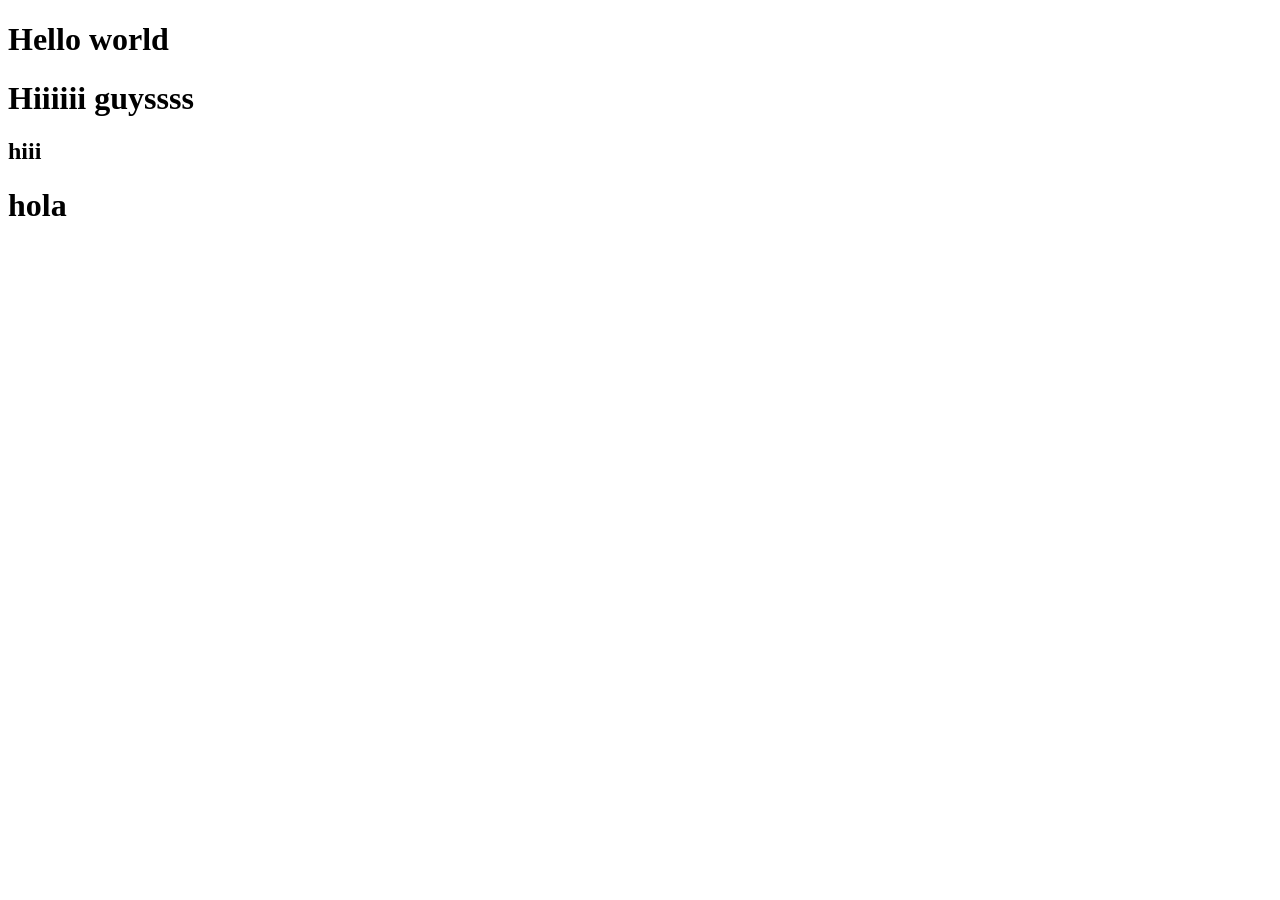
==== Dipankar-Swain/index.html @ 3b754f08 "Javascript" ====
<!DOCTYPE html>
<html lang="en">
<head>
    <meta charset="UTF-8">
    <meta name="viewport" content="width=device-width, initial-scale=1.0">
    <title>my doc title </title>
</head>
<body>
    <h1 class ="phela"> Hello world </h1>
    <h1 class ="phela"> Hiiiiii guyssss </h1>
    <h2 class ="dusra">hiii</h2>
    <div id="container">
        <h1>hola</h1>

    </div>
    
</body>
<script src ="script.js"></script>
</html>
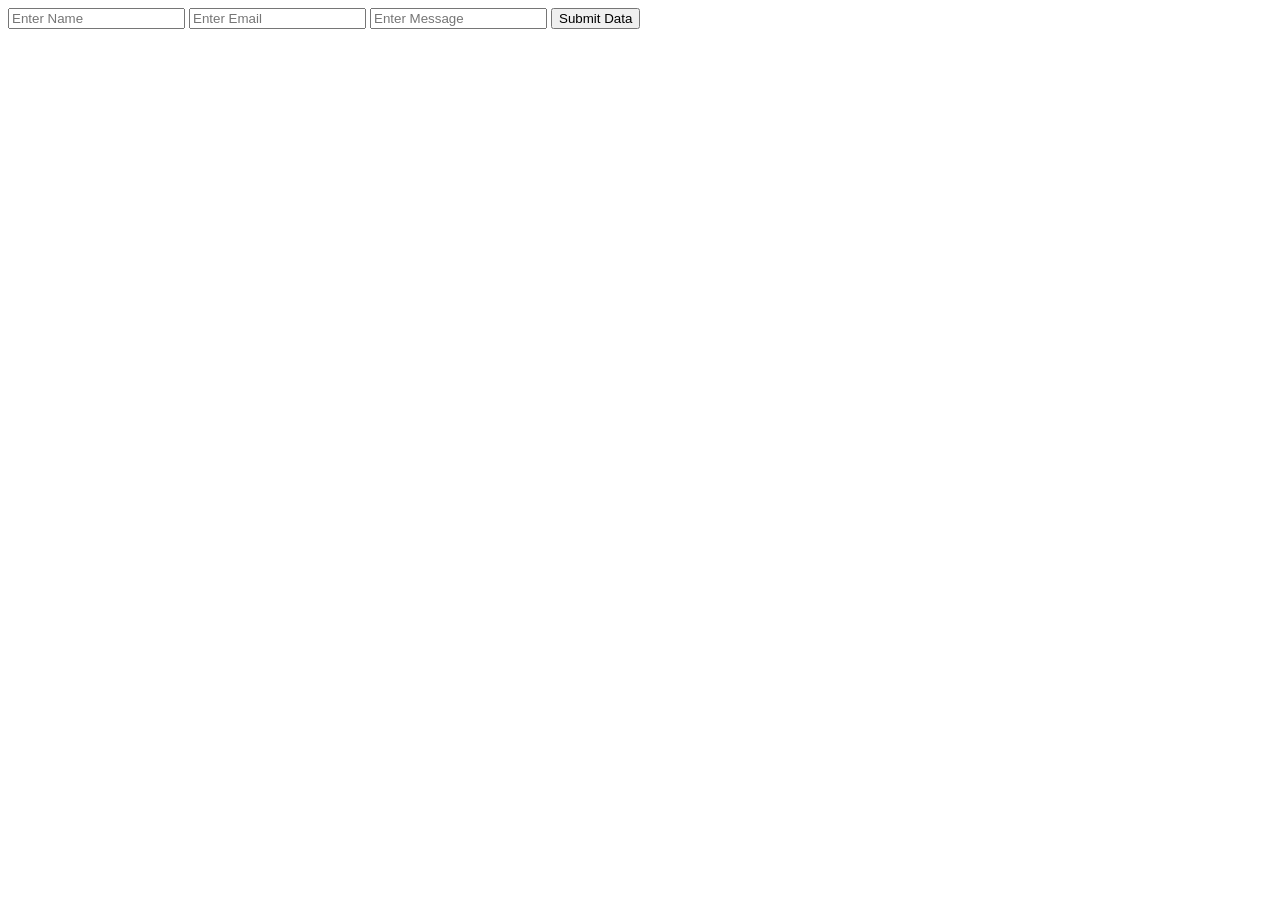
==== commit 8c9a0e48: "form" ====
--- a/Dipankar-Swain/index.html
+++ b/Dipankar-Swain/index.html
@@ -1,3 +1,5 @@
+<!-- <07.03.26>
+
 <!DOCTYPE html>
 <html lang="en">
 <head>
@@ -16,4 +18,69 @@
     
 </body>
 <script src ="script.js"></script>
-</html>+</html>  -->
+
+
+<!--10.03.26-->
+
+<!-- <form id="userform">
+    <input type="text" id ="username" placeholder="Enter Name ">
+    <input type="email" id="usermail" placeholder="Enter Email">
+    <button type="submit" >Submit Data</button>
+
+
+</form>
+ <div id="displayArea"></div>
+
+ <script>
+    const form = document.getElementById('userform');
+    const displayArea = document.getElementById('displayArea');
+
+    form.addEventListener('submit',function(event){
+        event.preventDefault();
+
+        const name = document.getElementById('username').value;
+        const email = document.getElementById('usermail').value;
+        
+        displayArea.innerHTML = `
+            <h3>Submitted Data</h3>
+            <p>Name: ${name}</p>
+            <p>Email: ${email}</p>
+            
+        `;
+    });
+ </script> -->
+
+ <Assignment1: contact form with message field>
+ <form id="userform">
+    <input type="text" id ="username" placeholder="Enter Name ">
+    <input type="email" id="usermail" placeholder="Enter Email">
+    <input type="message" id="usermessage" placeholder="Enter Message">
+    <button type="submit" >Submit Data</button>
+</form>
+ <div id="displayArea"></div>
+
+ <script>
+    const form = document.getElementById('userform');
+    const displayArea = document.getElementById('displayArea');
+
+    form.addEventListener('submit',function(event){
+        event.preventDefault();
+
+        const name = document.getElementById('username').value;
+        const email = document.getElementById('usermail').value;
+        const message = document.getElementById('usermessage').value;
+        
+        displayArea.innerHTML = `
+            
+            <h3>Submitted Data</h3>
+            <p>Name: ${name}</p>
+            <p>Email: ${email}</p>
+            <p>Message: ${message}</p>
+            
+            
+        `;
+    });
+ </script>
+
+ </Assignment2:>
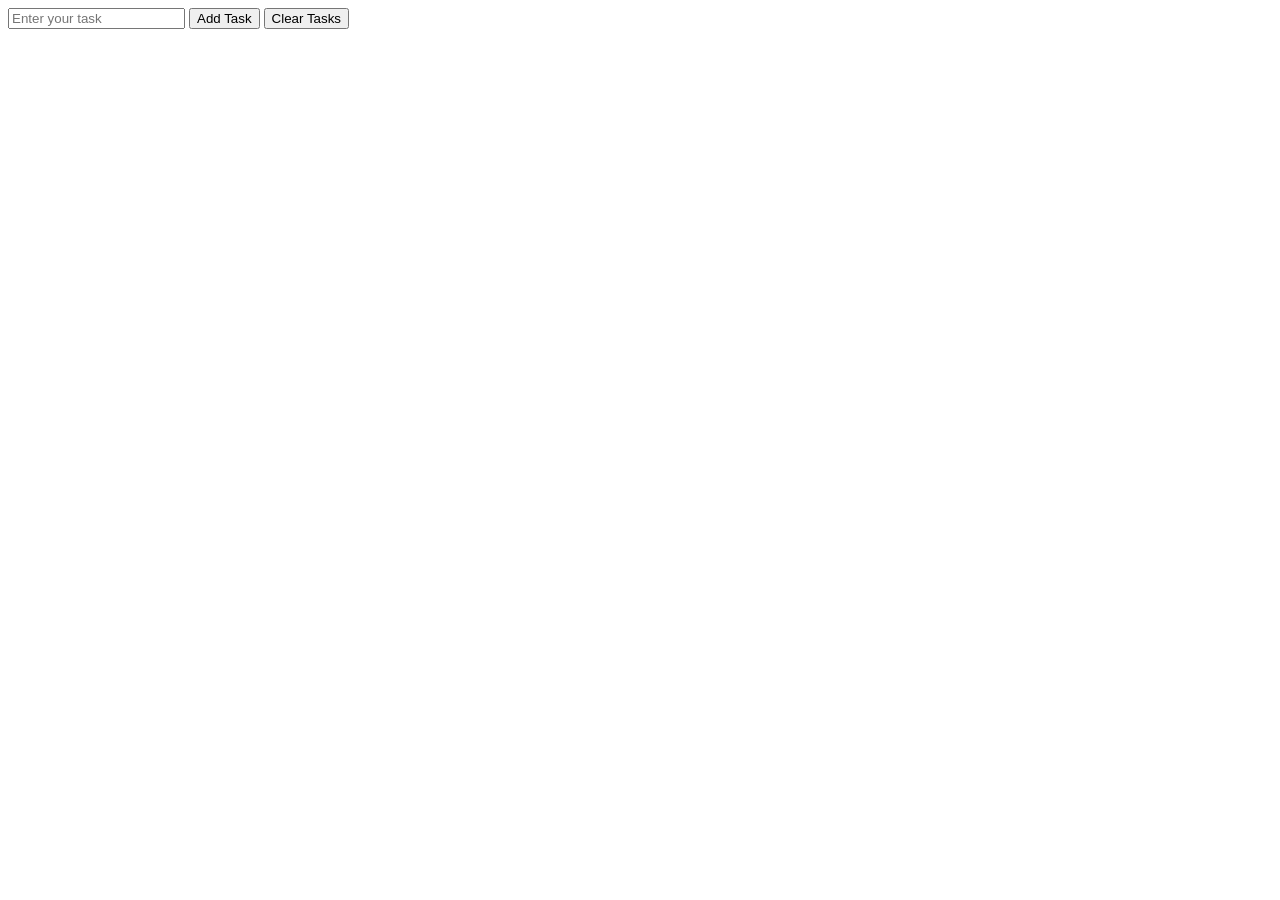
==== commit d534983e: "Javascript" ====
--- a/Dipankar-Swain/index.html
+++ b/Dipankar-Swain/index.html
@@ -51,7 +51,7 @@
     });
  </script> -->
 
- <Assignment1: contact form with message field>
+ <!-- <Assignment1: contact form with message field>
  <form id="userform">
     <input type="text" id ="username" placeholder="Enter Name ">
     <input type="email" id="usermail" placeholder="Enter Email">
@@ -81,6 +81,39 @@
             
         `;
     });
- </script>
+ </script> -->
 
- </Assignment2:>+ </Assignment2:>
+ <To make todo list app>
+    <form id="todoform">
+        <input type="text" id ="todoinput" placeholder="Enter your task ">
+        <button type="submit" >Add Task</button>
+        <button type="button" id="clearbtn">Clear Tasks</button>
+    </form>
+
+        <script>
+            const todoForm = document.getElementById('todoform');
+            const todoInput = document.getElementById('todoinput');
+            const clearBtn = document.getElementById('clearbtn');
+
+            todoForm.addEventListener('submit', function(event){
+                event.preventDefault();
+                const task = todoInput.value.trim();
+                if(task){
+                    addTask(task);
+                    todoInput.value = '';
+                }
+            });
+
+            clearBtn.addEventListener('click', function(){
+                const tasks = document.querySelectorAll('.task');
+                tasks.forEach(task => task.remove());
+            });
+
+            function addTask(task){
+                const taskItem = document.createElement('div');
+                taskItem.classList.add('task');
+                taskItem.textContent = task;
+                document.body.appendChild(taskItem);
+            }
+        </script>
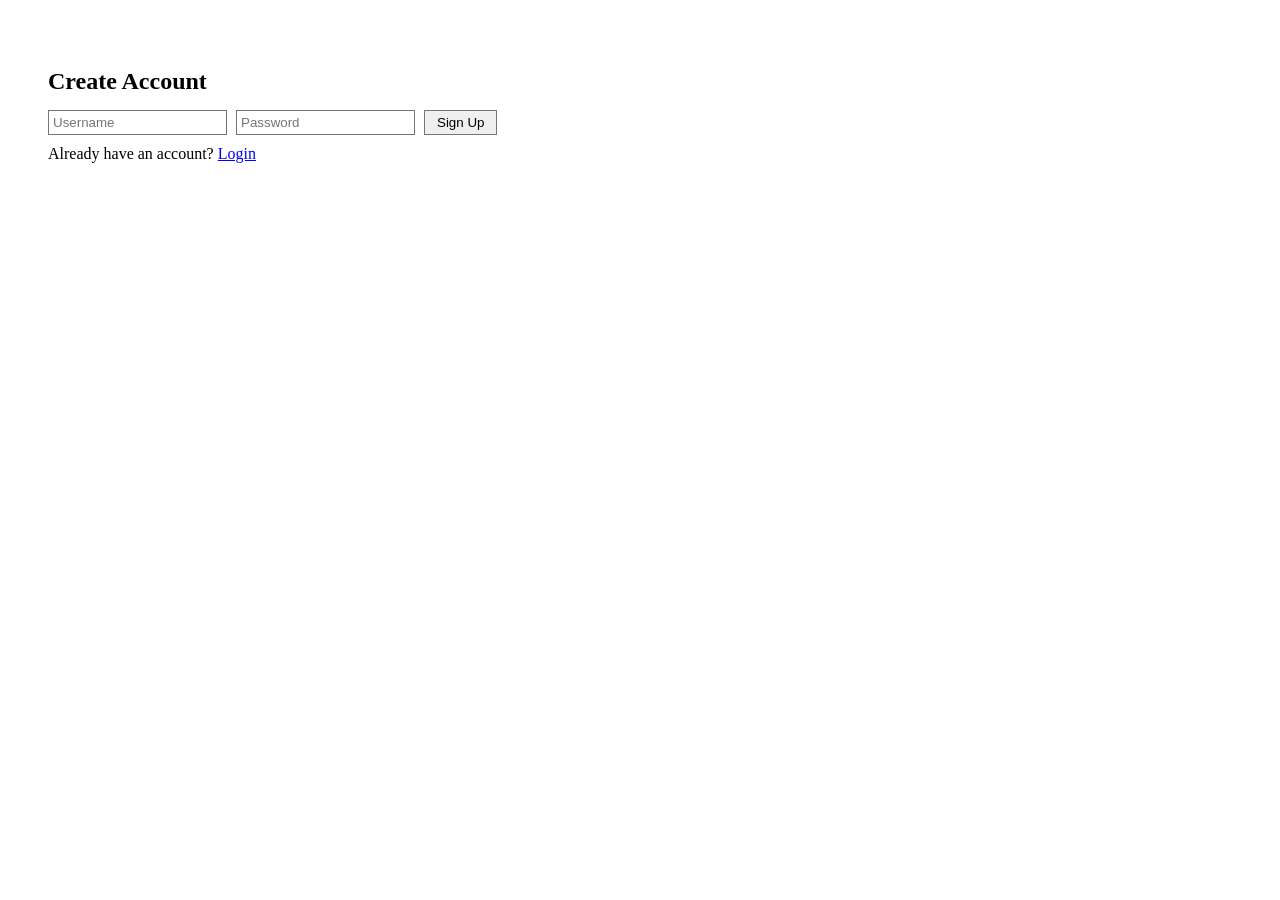
==== commit e7e1a434: "Javascript" ====
--- a/Dipankar-Swain/index.html
+++ b/Dipankar-Swain/index.html
@@ -83,7 +83,7 @@
     });
  </script> -->
 
- </Assignment2:>
+ <!-- </Assignment2:>
  <To make todo list app>
     <form id="todoform">
         <input type="text" id ="todoinput" placeholder="Enter your task ">
@@ -116,4 +116,88 @@
                 taskItem.textContent = task;
                 document.body.appendChild(taskItem);
             }
-        </script>+        </script> -->
+
+      <!DOCTYPE html>
+<html lang="en">
+<head>
+    <meta charset="UTF-8">
+    <meta name="viewport" content="width=device-width, initial-scale=1.0">
+    <title>Auth Page</title>
+    <style>
+        body {
+            font-family: "Times New Roman", Times, serif;
+            padding: 40px;
+        }
+        .form-section {
+            margin-bottom: 30px;
+        }
+        /* Hide the login section initially */
+        #login-section {
+            display: none;
+        }
+        input {
+            padding: 4px;
+            margin-right: 5px;
+            border: 1px solid #767676;
+        }
+        button {
+            padding: 4px 12px;
+            cursor: pointer;
+            background-color: #efefef;
+            border: 1px solid #767676;
+        }
+        h2 {
+            font-size: 24px;
+            margin-bottom: 15px;
+            font-weight: bold;
+        }
+        p {
+            margin-top: 10px;
+        }
+        a {
+            color: blue;
+            text-decoration: underline;
+            cursor: pointer;
+        }
+    </style>
+</head>
+<body>
+
+    <div id="signup-section" class="form-section">
+        <h2>Create Account</h2>
+        <form onsubmit="event.preventDefault(); showLogin();">
+            <input type="text" placeholder="Username" required>
+            <input type="password" placeholder="Password" required>
+            <button type="submit">Sign Up</button>
+        </form>
+        <p>Already have an account? <a onclick="showLogin()">Login</a></p>
+    </div>
+
+    <div id="login-section" class="form-section">
+        <h2>Welcome back</h2>
+        <form onsubmit="event.preventDefault(); alert('Logged in!');">
+            <input type="text" placeholder="Username" required>
+            <input type="password" placeholder="Password" required>
+            <button type="submit">Login</button>
+        </form>
+        <p>New here? <a onclick="showSignup()">Sign Up</a></p>
+    </div>
+
+    <script>
+        const signup = document.getElementById('signup-section');
+        const login = document.getElementById('login-section');
+
+        function showLogin() {
+            signup.style.display = 'none';
+            login.style.display = 'block';
+        }
+
+        function showSignup() {
+            login.style.display = 'none';
+            signup.style.display = 'block';
+        }
+    </script>
+
+</body>
+</html>
